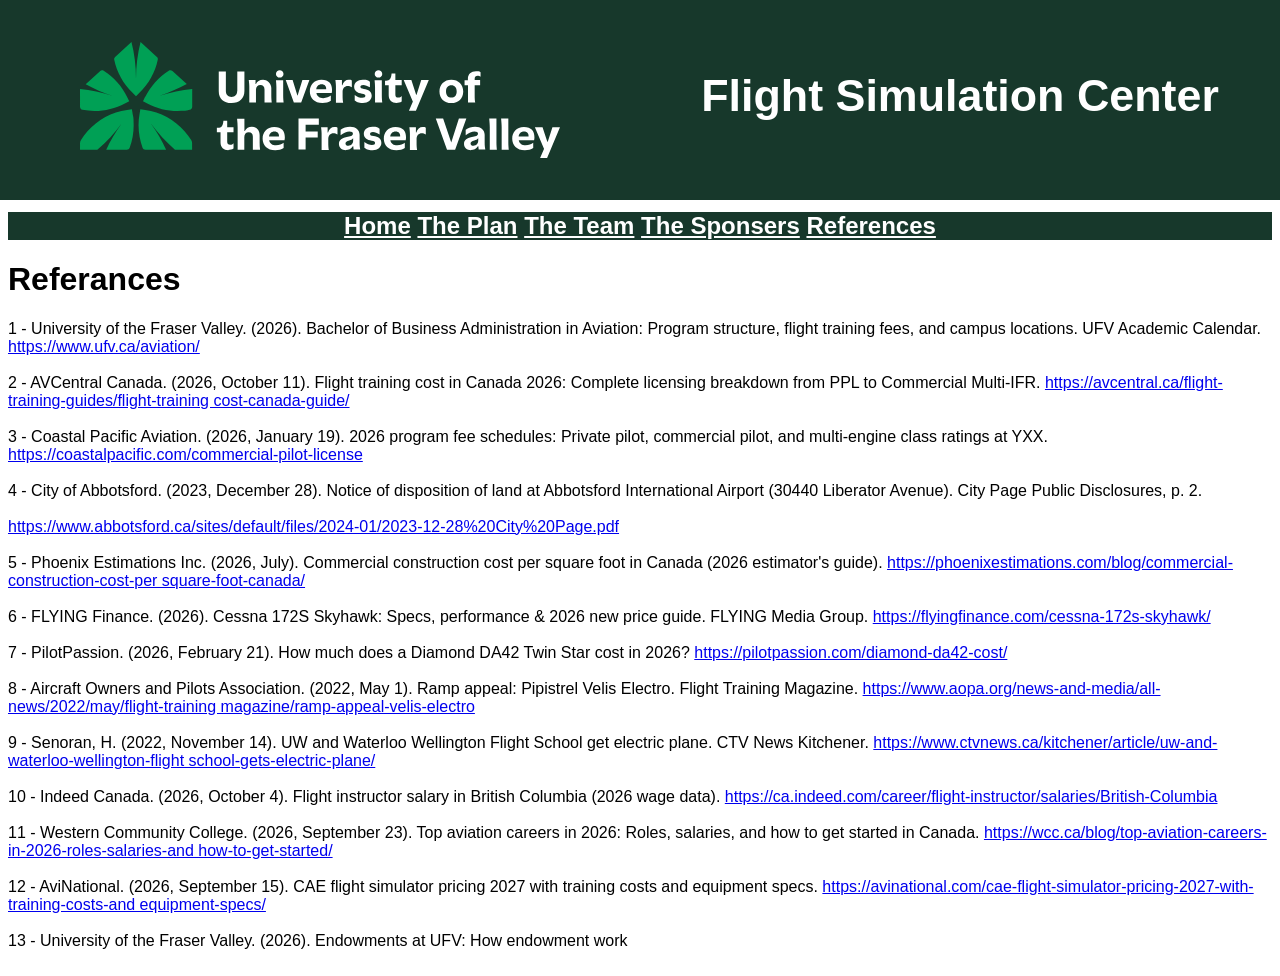
==== References.html @ 4c6275e1 "edit" ====
<!DOCTYPE html>
<html lang="en">
<head>
    <meta charset="UTF-8">
    <title>References</title>
    <link rel="stylesheet" href="Front_Style.css">
</head>
<body>
    <div>
        <div id="TopHeader">
      <div class="Top_column Top_column-left">
        <img src="images/UFV-Logo-Horiz_Colour-White_RGB.svg" alt="logo" width="80%">
      </div>
      <div class="Top_column Top_column-right">
        <h1 id="TopText">Flight Simulation Center</h1>
      </div>

    </div>
    <div id="Menubar">
      <h2 ><a href="index.html">Home</a> <a href="ThePlan.html">The Plan</a> <a href="TeamMembers.html">The Team</a> <a href="TheSponsers.html">The Sponsers</a> <a href="References.html">References</a></h2>
    </div>
    <h1>Referances</h1>
        1 - University of the Fraser Valley. (2026). Bachelor of Business Administration in Aviation: Program
        structure, flight training fees, and campus locations. UFV Academic Calendar.
        <a href="https://www.ufv.ca/aviation/">https://www.ufv.ca/aviation/</a> <br><br>
        2 - AVCentral Canada. (2026, October 11). Flight training cost in Canada 2026: Complete licensing
        breakdown from PPL to Commercial Multi-IFR. <a href="https://avcentral.ca/flight-training-guides/flight-training
        cost-canada-guide/">https://avcentral.ca/flight-training-guides/flight-training
        cost-canada-guide/</a> <br><br>
        3 - Coastal Pacific Aviation. (2026, January 19). 2026 program fee schedules: Private pilot, commercial
        pilot, and multi-engine class ratings at YXX. <a href="https://coastalpacific.com/commercial-pilot-license">https://coastalpacific.com/commercial-pilot-license</a><br><br>
        4 - City of Abbotsford. (2023, December 28). Notice of disposition of land at Abbotsford International
        Airport (30440 Liberator Avenue). City Page Public Disclosures, p. 2. <br><br>
        <a href="https://www.abbotsford.ca/sites/default/files/2024-01/2023-12-28%20City%20Page.pdf">https://www.abbotsford.ca/sites/default/files/2024-01/2023-12-28%20City%20Page.pdf</a><br><br>
        5 - Phoenix Estimations Inc. (2026, July). Commercial construction cost per square foot in Canada
        (2026 estimator's guide). <a href="https://phoenixestimations.com/blog/commercial-construction-cost-per
        square-foot-canada/">https://phoenixestimations.com/blog/commercial-construction-cost-per
        square-foot-canada/</a> <br><br>
        6 - FLYING Finance. (2026). Cessna 172S Skyhawk: Specs, performance & 2026 new price guide.
        FLYING Media Group. <a href="https://flyingfinance.com/cessna-172s-skyhawk/">https://flyingfinance.com/cessna-172s-skyhawk/ </a> <br><br>
        7 - PilotPassion. (2026, February 21). How much does a Diamond DA42 Twin Star cost in 2026?
        <a href="https://pilotpassion.com/diamond-da42-cost/">https://pilotpassion.com/diamond-da42-cost/</a> <br><br>
        8 - Aircraft Owners and Pilots Association. (2022, May 1). Ramp appeal: Pipistrel Velis Electro. Flight
        Training Magazine. <a href="https://www.aopa.org/news-and-media/all-news/2022/may/flight-training
        magazine/ramp-appeal-velis-electro">https://www.aopa.org/news-and-media/all-news/2022/may/flight-training
        magazine/ramp-appeal-velis-electro</a> <br><br>
        9 - Senoran, H. (2022, November 14). UW and Waterloo Wellington Flight School get electric plane.
        CTV News Kitchener. <a href="https://www.ctvnews.ca/kitchener/article/uw-and-waterloo-wellington-flight
        school-gets-electric-plane/">https://www.ctvnews.ca/kitchener/article/uw-and-waterloo-wellington-flight
        school-gets-electric-plane/</a><br><br>
        10 - Indeed Canada. (2026, October 4). Flight instructor salary in British Columbia (2026 wage data).
        <a href="https://ca.indeed.com/career/flight-instructor/salaries/British-Columbia">https://ca.indeed.com/career/flight-instructor/salaries/British-Columbia</a> <br><br>
        11 - Western Community College. (2026, September 23). Top aviation careers in 2026: Roles, salaries,
        and how to get started in Canada. <a href="https://wcc.ca/blog/top-aviation-careers-in-2026-roles-salaries-and
        how-to-get-started/">https://wcc.ca/blog/top-aviation-careers-in-2026-roles-salaries-and
        how-to-get-started/</a> <br><br>
        12 - AviNational. (2026, September 15). CAE flight simulator pricing 2027 with training costs and
        equipment specs. <a href=" https://avinational.com/cae-flight-simulator-pricing-2027-with-training-costs-and
        equipment-specs/"> https://avinational.com/cae-flight-simulator-pricing-2027-with-training-costs-and
        equipment-specs/</a> <br><br>
        13 - University of the Fraser Valley. (2026). Endowments at UFV: How endowment work <br><br>

</div>

</body>
</html>
---- Front_Style.css ----
body{
    font-family: Utile , sans-serif;
}
#TopText {
    font-family: Utile , sans-serif;
    font-size: clamp(1rem, 3.5vw, 3rem);
    color: white;
    text-align: center;
    justify-content: center;
    align-items: center;
    margin-bottom: 0px;
    padding: 10px;
    padding-top: 20px;
    height: 100px;
}

#TopHeader {
    display: flex;
    margin: -8px;
    background-color: #17382B;
    height: 200px;
}
#Menubar {
    text-align: center;
    color: white;
    background-color: #17382B;
}
#Menubar a:link{
    text-align: center;
    color: white;
    background-color: #17382B;
}
#Menubar a:visited{
    text-align: center;
    color: white;
    background-color: #17382B;
}

.Top_column {
    flex: 1;
    padding: 20px;
}

.Top_column-left {
    display: flex;
    justify-content: center;
    align-items: center;
    align-items: center;
    max-width: 100%;

    background-color: #17382B;
}

.Top_column-right {
    color: #25AAE1;
    text-align: center;
    background-color: #17382B;
    font-size: 20px;
}

#AboutMe {
    display: flex;
    margin: -8px;
    margin-top: 50px;
    margin-bottom: 30px;
    background-color: white;
    height: 360px;
}
.About_column {
    flex: 1;
}

.About_column-left {
    display: flex;
    justify-content: center;
    align-items: center;
    align-items: center;
    background-color: white;
}

.About_column-right {
    display: flex;
    justify-content: center;
    align-items: center;
    flex-direction: column;
    color: black;
    text-align: center;
    background-color: white;
    font-size: 20px;
    padding: 20px;
}
#face {
    width: 80%;
    height: auto;
}

#Showcase{

    background: #F0F0F0;
    margin-top: 10px;
    display: flex;
    flex-direction: row;
    justify-content: space-between;
    height: 300px;
}
#Showcase img{
    width: 70%;
    height: 100%;
    object-fit: cover;
}
.ShowcaseColumn{

    width: 100%;
    margin-bottom: 20px;

}

#ScopeRow {
  display: grid;
  grid-template-columns: repeat(3, 1fr);
  gap: 20px;
}

#ScopeColumnLeft {
    color:white;
  background-color: #00A055;
  border: red;
  padding: 20px;
}
#ScopeColumnLeft img {
  max-width: 100%;  /* Prevents the image from being wider than the column */
  height: auto;     /* Maintains the original aspect ratio so it doesn't distort */
  display: block;   /* Removes unwanted blank space/gap at the bottom of the image */
}

#MemberRow {
  display: grid;
  grid-template-columns: repeat(4, 1fr);
  gap: 20px;
}

#MemberColumnLeft {
  background-color: #00A055;
  border: red;
  padding: 20px;
}
#MemberColumnLeft img {
  max-width: 100%;  /* Prevents the image from being wider than the column */
  height: auto;     /* Maintains the original aspect ratio so it doesn't distort */
  display: block;   /* Removes unwanted blank space/gap at the bottom of the image */
}

#ShowcaseHeader{
    text-align: center;
    font-size: 30px;
    margin: 10px;
}


.Showcase-left {
    flex: 3;
    display: flex;
    justify-content: center;
    align-items: center;
    flex-direction: column;
    color: black;
    text-align: center;
    background-color: white;
    font-size: 20px;
    padding: 20px;
}

.Showcase-right {
    flex: 7;
    display: flex;
    justify-content: center;
    align-items: center;
    color: black;
    text-align: center;

    font-size: 20px;
    padding: 20px;
}

.Showcase-right img{
    width: 80%;
}

@media (max-width: 686px) {
    #ExtraTopInfo {
        display: none;
    }
    #TopText {
        border-bottom: None;
    }
    .About_column-left {
        display: none;
    }
    .Top_column-left img{

    }
    .Showcase-left{
        display: none;
    }
}
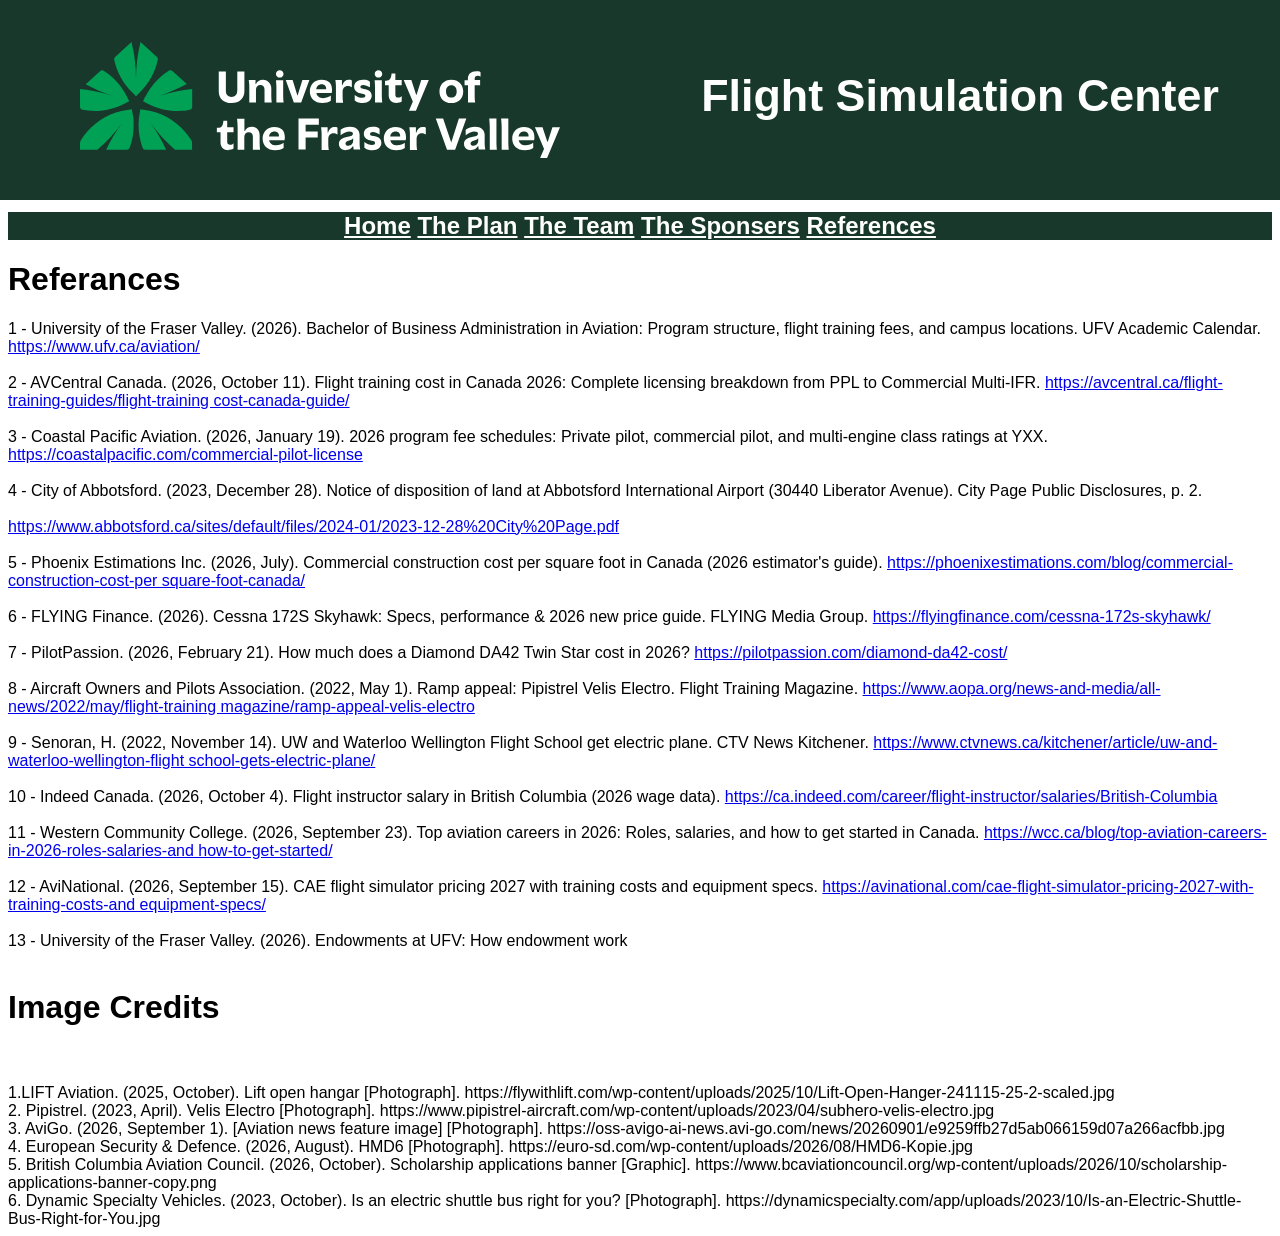
==== commit fb24452f: "Update References.html" ====
--- a/References.html
+++ b/References.html
@@ -60,6 +60,14 @@
         equipment-specs/</a> <br><br>
         13 - University of the Fraser Valley. (2026). Endowments at UFV: How endowment work <br><br>
 
+    <H1> Image Credits</H1><br><br>
+         1.LIFT Aviation. (2025, October). Lift open hangar [Photograph]. https://flywithlift.com/wp-content/uploads/2025/10/Lift-Open-Hanger-241115-25-2-scaled.jpg
+<br>2. Pipistrel. (2023, April). Velis Electro [Photograph]. https://www.pipistrel-aircraft.com/wp-content/uploads/2023/04/subhero-velis-electro.jpg
+<br>3. AviGo. (2026, September 1). [Aviation news feature image] [Photograph]. https://oss-avigo-ai-news.avi-go.com/news/20260901/e9259ffb27d5ab066159d07a266acfbb.jpg
+<br>4. European Security & Defence. (2026, August). HMD6 [Photograph]. https://euro-sd.com/wp-content/uploads/2026/08/HMD6-Kopie.jpg
+<br>5. British Columbia Aviation Council. (2026, October). Scholarship applications banner [Graphic]. https://www.bcaviationcouncil.org/wp-content/uploads/2026/10/scholarship-applications-banner-copy.png
+<br>6. Dynamic Specialty Vehicles. (2023, October). Is an electric shuttle bus right for you? [Photograph]. https://dynamicspecialty.com/app/uploads/2023/10/Is-an-Electric-Shuttle-Bus-Right-for-You.jpg
+
 </div>
 
 </body>
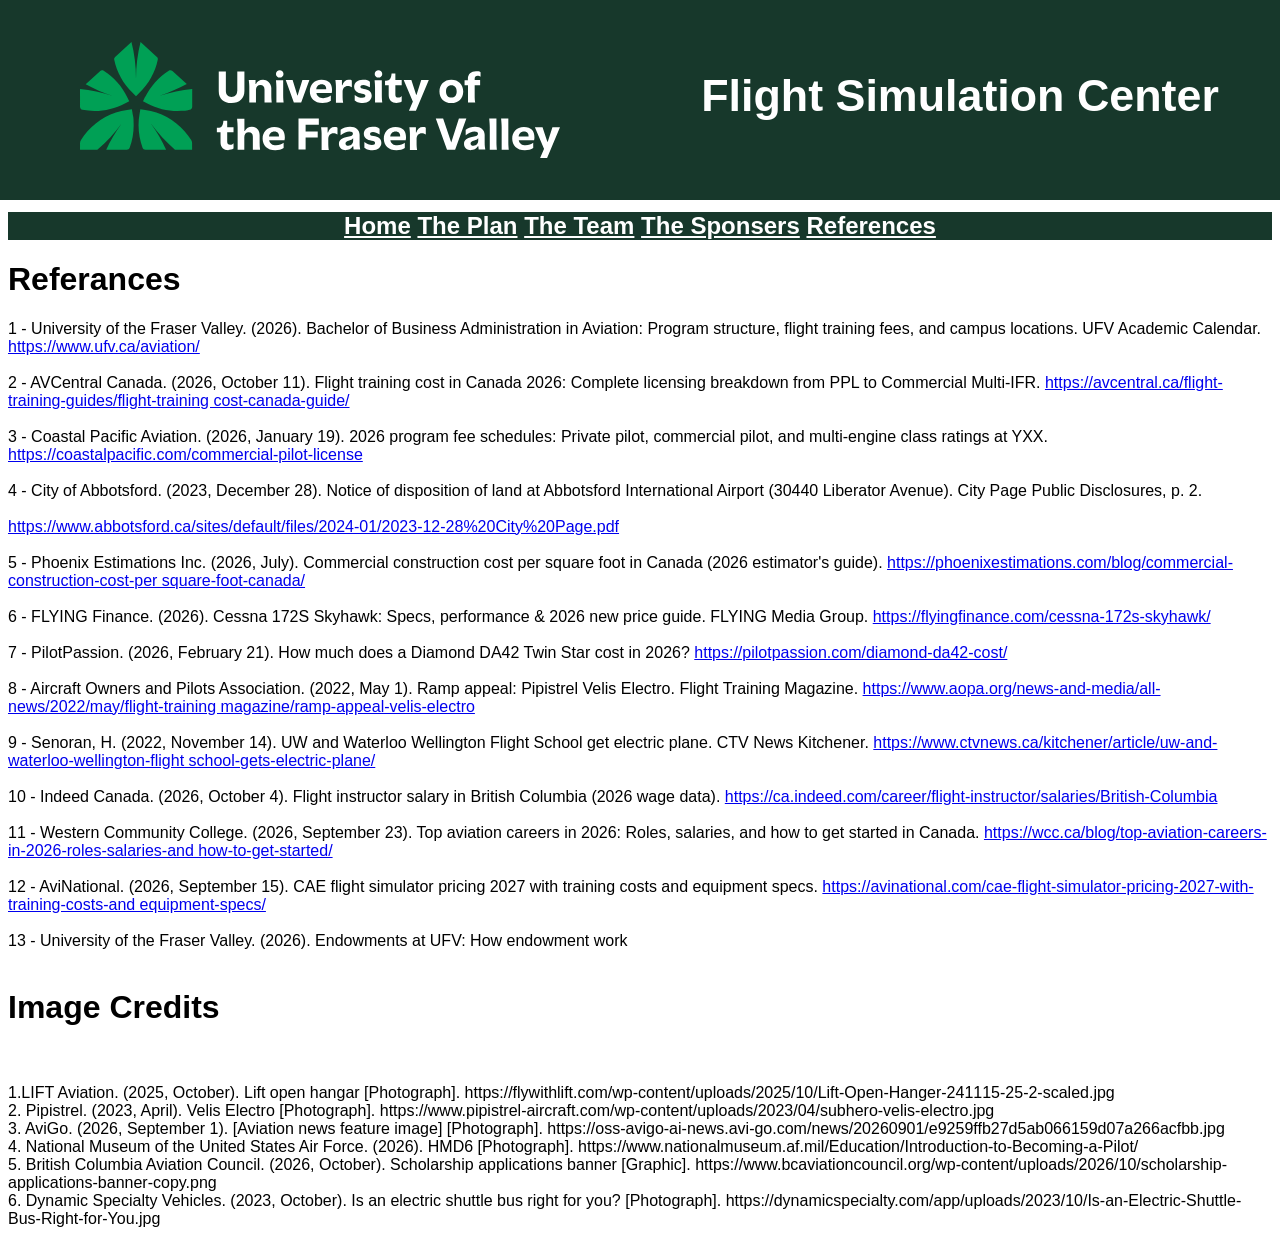
==== commit fceaa96a: "kill points" ====
--- a/References.html
+++ b/References.html
@@ -64,7 +64,7 @@
          1.LIFT Aviation. (2025, October). Lift open hangar [Photograph]. https://flywithlift.com/wp-content/uploads/2025/10/Lift-Open-Hanger-241115-25-2-scaled.jpg
 <br>2. Pipistrel. (2023, April). Velis Electro [Photograph]. https://www.pipistrel-aircraft.com/wp-content/uploads/2023/04/subhero-velis-electro.jpg
 <br>3. AviGo. (2026, September 1). [Aviation news feature image] [Photograph]. https://oss-avigo-ai-news.avi-go.com/news/20260901/e9259ffb27d5ab066159d07a266acfbb.jpg
-<br>4. European Security & Defence. (2026, August). HMD6 [Photograph]. https://euro-sd.com/wp-content/uploads/2026/08/HMD6-Kopie.jpg
+<br>4. National Museum of the United States Air Force. (2026). HMD6 [Photograph]. https://www.nationalmuseum.af.mil/Education/Introduction-to-Becoming-a-Pilot/
 <br>5. British Columbia Aviation Council. (2026, October). Scholarship applications banner [Graphic]. https://www.bcaviationcouncil.org/wp-content/uploads/2026/10/scholarship-applications-banner-copy.png
 <br>6. Dynamic Specialty Vehicles. (2023, October). Is an electric shuttle bus right for you? [Photograph]. https://dynamicspecialty.com/app/uploads/2023/10/Is-an-Electric-Shuttle-Bus-Right-for-You.jpg
 
--- a/Front_Style.css
+++ b/Front_Style.css
@@ -106,7 +106,7 @@
 }
 #Showcase img{
     width: 70%;
-    height: 100%;
+    height: 200px;
     object-fit: cover;
 }
 .ShowcaseColumn{
@@ -129,8 +129,11 @@
   padding: 20px;
 }
 #ScopeColumnLeft img {
+display: flex;
+    justify-content: center;
+    align-items: center;
   max-width: 100%;  /* Prevents the image from being wider than the column */
-  height: auto;     /* Maintains the original aspect ratio so it doesn't distort */
+  height: 200px;     /* Maintains the original aspect ratio so it doesn't distort */
   display: block;   /* Removes unwanted blank space/gap at the bottom of the image */
 }
 
